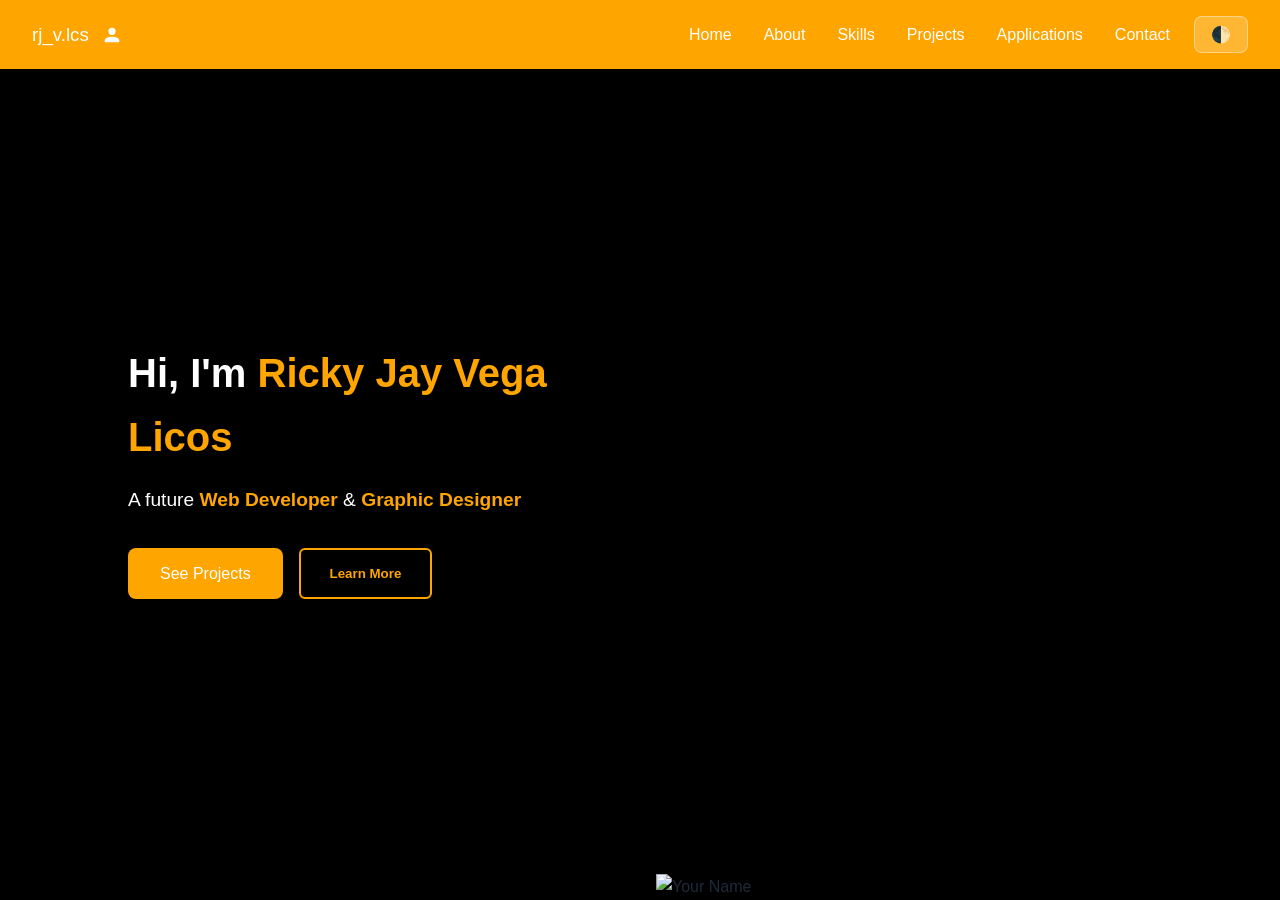
==== index.html @ 8ee668a1 "Add files via upload" ====
<!DOCTYPE html>
<html lang="en">
<head>
  <meta charset="UTF-8">
  <meta name="viewport" content="width=device-width, initial-scale=1.0">
  <title>Home | rj_v.lcs</title>
  <link rel="icon" href="images/logo.png" type="image/x-icon">
  <link rel="stylesheet" href="style.css">
  <style>
    .hero {
      padding-bottom: 0px;
      overflow: hidden;
      background-size: cover;
      background-position: center;
      background-repeat: no-repeat;
      position: relative;
      transition: background 0.3s ease;
    }
    
    .hero-content {
      padding-bottom: 60px;
      position: relative;
      z-index: 2;
    }
    
    .hero-content h1 { color: #ffffff; }
    .hero-content p { color: #ffffff; }

    [data-theme="light"] .hero-content h1 { color: #64748b !important; }
    [data-theme="light"] .hero-content p { color: #64748b !important; }
    
    .hero-image-container {
      justify-content: flex-end;
      align-items: flex-end;
      align-self: flex-end;
      height: 100%;
      position: relative;
      z-index: 2;
    }

    .hero-img {
      max-width: 550px;
      border-radius: 0;
      box-shadow: none;
    }
    
    @media (max-width: 768px) {
      .hero { 
        flex-direction: column;
        padding-top: 140px;
        justify-content: space-between;
        text-align: center;
      }
      .hero-content { padding-bottom: 2rem; }
      .hero-image-container { width: 100%; justify-content: center; }
      .hero-img { max-width: 380px; }
      .hero-buttons { justify-content: center; }
    }

    /* ==========================================
       MODAL COMPONENT ENGINE UI RULES
       ========================================== */
    .hero-buttons {
      display: flex;
      gap: 1rem;
      margin-top: 1.5rem;
      flex-wrap: wrap;
    }

    .btn-secondary {
      background: transparent;
      color: #ffa500;
      border: 2px solid #ffa500;
      padding: 0.8rem 1.8rem;
      border-radius: 6px;
      font-weight: 600;
      text-decoration: none;
      cursor: pointer;
      display: inline-flex;
      align-items: center;
      transition: all 0.2s ease;
    }

    .btn-secondary:hover {
      background: rgba(255, 165, 0, 0.1);
    }

    .modal-overlay {
      position: fixed;
      top: 0;
      left: 0;
      width: 100%;
      height: 100%;
      background: rgba(11, 15, 25, 0.85);
      backdrop-filter: blur(8px);
      -webkit-backdrop-filter: blur(8px);
      z-index: 9999;
      display: flex;
      align-items: center;
      justify-content: center;
      opacity: 0;
      pointer-events: none;
      transition: opacity 0.3s ease;
    }

    .modal-overlay.active {
      opacity: 1;
      pointer-events: auto;
    }

    .modal-card {
      background: #1e293b;
      border: 1px solid rgba(255, 255, 255, 0.1);
      width: 90%;
      max-width: 550px;
      border-radius: 12px;
      padding: 2.5rem;
      position: relative;
      box-shadow: 0 25px 50px -12px rgba(0, 0, 0, 0.5);
      transform: scale(0.9);
      transition: transform 0.3s ease;
      color: #ffffff;
      max-height: 85vh;
      overflow-y: auto;
    }

    .modal-overlay.active .modal-card {
      transform: scale(1);
    }

    [data-theme="light"] .modal-card {
      background: #ffffff;
      border: 1px solid rgba(100, 116, 139, 0.2);
      color: #1e293b;
      box-shadow: 0 25px 50px -12px rgba(100, 116, 139, 0.15);
    }

    .modal-close-btn {
      position: absolute;
      top: 1.25rem;
      right: 1.25rem;
      background: none;
      border: none;
      color: inherit;
      font-size: 1.75rem;
      cursor: pointer;
      line-height: 1;
      opacity: 0.7;
      transition: opacity 0.2s;
    }

    .modal-close-btn:hover {
      opacity: 1;
    }

    .modal-card h2 {
      margin-top: 0;
      color: #ffa500;
      font-size: 1.75rem;
      margin-bottom: 1rem;
    }

    .modal-card p {
      line-height: 1.6;
      opacity: 0.9;
      margin-bottom: 1.2rem;
    }

    .admin-link-box {
      margin-top: 2rem;
      padding-top: 1.2rem;
      border-top: 1px dashed rgba(100, 116, 139, 0.3);
      text-align: right;
    }

    .admin-edit-link {
      color: #ffa500;
      font-size: 0.9rem;
      text-decoration: underline;
      font-weight: 500;
    }

    /* ==========================================
       BRAND LOGO & USER ICON LAYOUT BLOCK
       ========================================== */
    .brand-container {
      display: flex;
      align-items: center;
      gap: 0.75rem;
    }

    .brand-user-icon {
      display: inline-flex;
      align-items: center;
      justify-content: center;
      color: var(--text-main, #ffffff);
      transition: color 0.2s ease, transform 0.2s ease;
      cursor: pointer;
      text-decoration: none;
    }

    .brand-user-icon:hover {
      color: #ffa500;
      transform: scale(1.05);
    }

    .brand-user-icon svg {
      width: 22px;
      height: 22px;
      fill: currentColor;
    }
  </style>
</head>
<body>

  <nav>
    <div class="brand-container">
      <h3>rj_v.lcs</h3>
      <a href="login.html" class="brand-user-icon" title="Admin Access Panel">
        <svg xmlns="http://www.w3.org/2000/svg" viewBox="0 0 24 24">
          <path d="M12,4A4,4 0 0,1 16,8A4,4 0 0,1 12,12A4,4 0 0,1 8,8A4,4 0 0,1 12,4M12,14C16.42,14 20,15.79 20,18V20H4V18C4,15.79 7.58,14 12,14Z" />
        </svg>
      </a>
    </div>
    
    <div class="nav-right">
      <input type="checkbox" id="menu-toggle" class="menu-toggle-input">
      <label for="menu-toggle" class="burger-menu-btn">
        <span></span>
        <span></span>
        <span></span>
      </label>
      <ul>
        <li><a href="index.html" class="active">Home</a></li>
        <li><a href="about.html">About</a></li>
        <li><a href="skills.html">Skills</a></li>
        <!-- <li class="dropdown">
          <a href="skills.html">Skills ▾</a>
          <ul class="dropdown-menu">
            <li><a href="skills.html#technical">Technical Skills</a></li>
            <li><a href="skills.html#personal">Personal Skills</a></li>
          </ul>
        </li> -->
        <li><a href="projects.html">Projects</a></li>
        <li><a href="apps.html">Applications</a></li>
        <li><a href="contact.html">Contact</a></li>
      </ul>
      <button class="theme-toggle" onclick="toggleTheme()">🌓</button>
    </div>
  </nav>

  <main id="hero-section" class="hero">
    <div class="hero-content">
      <h1>Hi, I'm <span style="color: #ffa500;">Ricky Jay Vega Licos</span></h1>
      <p>A future <span style="color: #ffa500; font-weight: bold;">Web Developer</span> & <span style="color: #ffa500; font-weight: bold;">Graphic Designer</span></p>
      <div class="hero-buttons">
        <a href="projects.html" class="btn">See Projects</a>
        <button class="btn-secondary" onclick="openModal()">Learn More</button>
      </div>
    </div>
    <div class="hero-image-container">
      <img src="images/rjvlcs_bg_main.svg" alt="Your Name" class="hero-img">
    </div>
  </main>

  <div class="modal-overlay" id="infoModal" onclick="closeModalViaOverlay(event)">
    <div class="modal-card">
      <button class="modal-close-btn" onclick="closeModal()">&times;</button>
      <h2>CAREER OBJECTIVE</h2>
      
      <div id="objectiveDisplayView">
        </div>

      <div class="admin-link-box">
        <!-- <a href="login.html" class="admin-edit-link">⚙️ Login to Edit Objective Journey Text</a> -->
      </div>
    </div>
  </div>

  <script>
    const heroSection = document.getElementById('hero-section');
    const infoModal = document.getElementById('infoModal');
    const objectiveDisplayView = document.getElementById('objectiveDisplayView');

    const defaultObjective = 
      "<p>Welcome! I specialize in bridging structural user interfaces with high-converting promotional aesthetics. My primary goal is to turn innovative designs into cleanly organized, production-ready code blocks.</p>" +
      "<p>With an active focus on responsive framework development and layout architectures, I work to establish workflows where code meets creativity efficiently.</p>";

    function updateBackground(theme) {
      if (theme === 'light') {
        heroSection.style.backgroundImage = 'none';
      } else {
        heroSection.style.backgroundImage = "url('main_bg.png')";
      }
    }

    function toggleTheme() {
      const current = document.body.getAttribute('data-theme');
      const targetTheme = current === 'light' ? 'dark' : 'light';
      document.body.setAttribute('data-theme', targetTheme);
      localStorage.setItem('theme', targetTheme);
      updateBackground(targetTheme);
    }

    function loadObjectiveContent() {
      const storedObjective = localStorage.getItem('profile_objective');
      if (storedObjective) {
        objectiveDisplayView.innerHTML = storedObjective;
      } else {
        objectiveDisplayView.innerHTML = defaultObjective;
      }
    }

    /* Modal Engine Event Dispatches */
    function openModal() {
      loadObjectiveContent(); 
      infoModal.classList.add('active');
      document.body.style.overflow = 'hidden'; 
    }

    function closeModal() {
      infoModal.classList.remove('active');
      document.body.style.overflow = ''; 
    }

    function closeModalViaOverlay(e) {
      if (e.target === infoModal) {
        closeModal();
      }
    }

    document.addEventListener('keydown', function(e) {
      if (e.key === 'Escape' && infoModal.classList.contains('active')) {
        closeModal();
      }
    });

    const savedTheme = localStorage.getItem('theme') || 'dark';
    document.body.setAttribute('data-theme', savedTheme);
    updateBackground(savedTheme);
    
    loadObjectiveContent();
  </script>
</body>
</html>
---- style.css ----
:root {
  --bg: #000000;
  --card: #ffffff;
  --text: #1e293b;
  --accent: #ffa500;
  --muted: #64748b;
}
[data-theme="light"] {
  --bg: #0f172a;
  --card: #1e293b;
  --text: #e2e8f0;
  --accent: #ffa500;
  --muted: #94a3b8;
}

* { margin: 0; padding: 0; box-sizing: border-box; }

body {
  font-family: 'Segoe UI', Tahoma, Geneva, Verdana, sans-serif;
  background: var(--bg);
  color: var(--text);
  line-height: 1.6;
  transition: 0.3s;
}

/* Responsive Navigation Bar Base Styling */
nav {
  position: fixed;
  top: 0;
  width: 100%;
  background: #ffa500 !important;
  padding: 1rem 2rem;
  display: flex;
  justify-content: space-between;
  align-items: center;
  z-index: 1000;
  box-shadow: 0 2px 10px rgba(0,0,0,0.1);
}

nav h3, nav a {
  color: #ffffff !important;
  text-decoration: none;
  font-weight: 500;
  transition: 0.2s;
}

nav ul {
  display: flex;
  gap: 2rem;
  list-style: none;
  align-items: center;
}

nav a:hover { 
  opacity: 0.8; 
}

.nav-right {
  display: flex;
  align-items: center;
  gap: 1.5rem;
}

.theme-toggle {
  background: rgba(255, 255, 255, 0.2);
  border: 1px solid rgba(255, 255, 255, 0.4);
  padding: 0.5rem 1rem;
  border-radius: 8px;
  color: white;
  cursor: pointer;
  transition: 0.2s;
  font-size: 1rem;
}

.theme-toggle:hover {
  background: rgba(255, 255, 255, 0.3);
}

/* --- NAVIGATION DROPDOWN ENGINE (DESKTOP) --- */
.dropdown {
  position: relative;
}

.dropdown-menu {
  position: absolute;
  top: 100%;
  left: 50%;
  transform: translateX(-50%) translateY(10px);
  background: #ffa500;
  min-width: 180px;
  display: flex;
  flex-direction: column;
  gap: 0;
  border-radius: 6px;
  box-shadow: 0 4px 12px rgba(0,0,0,0.15);
  opacity: 0;
  visibility: hidden;
  transition: all 0.3s ease;
  padding: 0.5rem 0;
}

.dropdown-menu li {
  width: 100%;
}

.dropdown-menu li a {
  display: block;
  padding: 0.6rem 1.2rem;
  font-size: 0.95rem;
  white-space: nowrap;
  border-top: none !important;
}

.dropdown-menu li a:hover {
  background: rgba(255, 255, 255, 0.15);
  opacity: 1;
}

/* Show Dropdown on Hover */
.dropdown:hover .dropdown-menu {
  opacity: 1;
  visibility: visible;
  transform: translateX(-50%) translateY(0);
}

/* Hidden elements for burger interaction triggers */
.menu-toggle-input {
  display: none;
}

.burger-menu-btn {
  display: none;
  flex-direction: column;
  gap: 5px;
  cursor: pointer;
  z-index: 1010;
}

.burger-menu-btn span {
  display: block;
  width: 28px;
  height: 3px;
  background-color: #ffffff;
  border-radius: 2px;
  transition: 0.3s ease;
}

main {
  padding: 100px 10% 60px 10%;
  min-height: 100vh;
}

/* Base Global Layout Components */
.hero {
  display: flex;
  flex-direction: row;
  align-items: center;
  justify-content: space-between;
  gap: 2rem;
  text-align: left;
}

.hero-content {
  flex: 1;
  max-width: 600px;
}

.hero h1 {
  font-size: 2.5rem;
  margin-bottom: 1rem;
}

.hero p {
  font-size: 1.2rem;
  color: var(--muted);
  margin-bottom: 2rem;
}

.hero-image-container {
  flex: 1;
  display: flex;
  justify-content: center;
  align-items: center;
}

.hero-img {
  width: 100%;
  max-width: 400px;
  height: auto;
  border-radius: 20px;
  box-shadow: 0 10px 30px rgba(0,0,0,0.2);
  object-fit: cover;
}

.btn {
  background: var(--accent);
  color: white;
  padding: 0.8rem 2rem;
  border-radius: 8px;
  text-decoration: none;
  display: inline-block;
  transition: 0.2s;
  font-weight: 500;
  border: none;
  cursor: pointer;
}

.btn:hover { transform: translateY(-2px); }

h2 {
  font-size: 2.5rem;
  margin-bottom: 2rem;
  text-align: center;
}

.grid {
  display: grid;
  grid-template-columns: repeat(auto-fit, minmax(280px, 1fr));
  gap: 2rem;
}

.card {
  background: var(--card);
  padding: 1.5rem;
  border-radius: 12px;
  transition: 0.3s;
}

.card:hover { transform: translateY(-5px); }

.skill-bar {
  background: var(--bg);
  border-radius: 8px;
  overflow: hidden;
  margin: 0.8rem 0;
}

.skill-fill {
  background: var(--accent);
  height: 10px;
  width: 0;
  transition: width 1.5s ease;
}

.project-img {
  width: 100%;
  height: 200px;
  object-fit: cover;
  border-radius: 8px;
  margin-bottom: 1rem;
}

form {
  display: flex;
  flex-direction: column;
  gap: 1rem;
  max-width: 600px;
  margin: 0 auto;
}

input, textarea {
  padding: 1rem;
  border-radius: 8px;
  border: 1px solid var(--muted);
  background: var(--card);
  color: var(--text);
  font-family: inherit;
}

/* Global Mobile View Engine Overrides */
@media (max-width: 768px) {
  nav {
    padding: 1rem 1.5rem;
  }

  .burger-menu-btn {
    display: flex;
  }

  nav ul {
    position: absolute;
    top: 100%;
    left: 0;
    width: 100%;
    background: #ffa500;
    flex-direction: column;
    gap: 0;
    padding: 0;
    max-height: 0;
    overflow: hidden;
    transition: max-height 0.3s ease-in-out;
    box-shadow: 0 4px 10px rgba(0,0,0,0.1);
  }

  nav ul li {
    width: 100%;
    text-align: start;
    padding-left: 2;
  }

  nav ul li a {
    display: block;
    padding: 1.2rem 0;
    border-top: 1px solid rgba(255, 255, 255, 0.15);
    width: 100%;
  }

  /* Mobile Dropdown Sub-menu Stack Fixes */
  .dropdown-menu {
    position: relative;
    transform: none;
    opacity: 1;
    visibility: visible;
    max-height: 0;
    overflow: hidden;
    box-shadow: none;
    background: rgba(0, 0, 0, 0.05);
    width: 100%;
    padding: 0;
    transition: max-height 0.3s ease;
  }

  /* Expand Sub-menu Items When Hamburger is Opened */
  .menu-toggle-input:checked ~ ul .dropdown-menu {
    max-height: 200px;
  }

  .dropdown-menu li a {
    padding: 1rem 0;
    background: rgba(0, 0, 0, 0.05);
  }

  .menu-toggle-input:checked ~ ul {
    max-height: 600px; /* Expanded room to contain sub-links cleanly */
  }

  .menu-toggle-input:checked ~ .burger-menu-btn span:nth-child(1) {
    transform: rotate(45deg) translate(6deg, 5deg);
  }
  
  .menu-toggle-input:checked ~ .burger-menu-btn span:nth-child(2) {
    opacity: 0;
  }
  
  .menu-toggle-input:checked ~ .burger-menu-btn span:nth-child(3) {
    transform: rotate(-45deg) translate(6deg, -5deg);
  }

  main { 
    padding: 120px 6% 40px 6%; 
  }
}
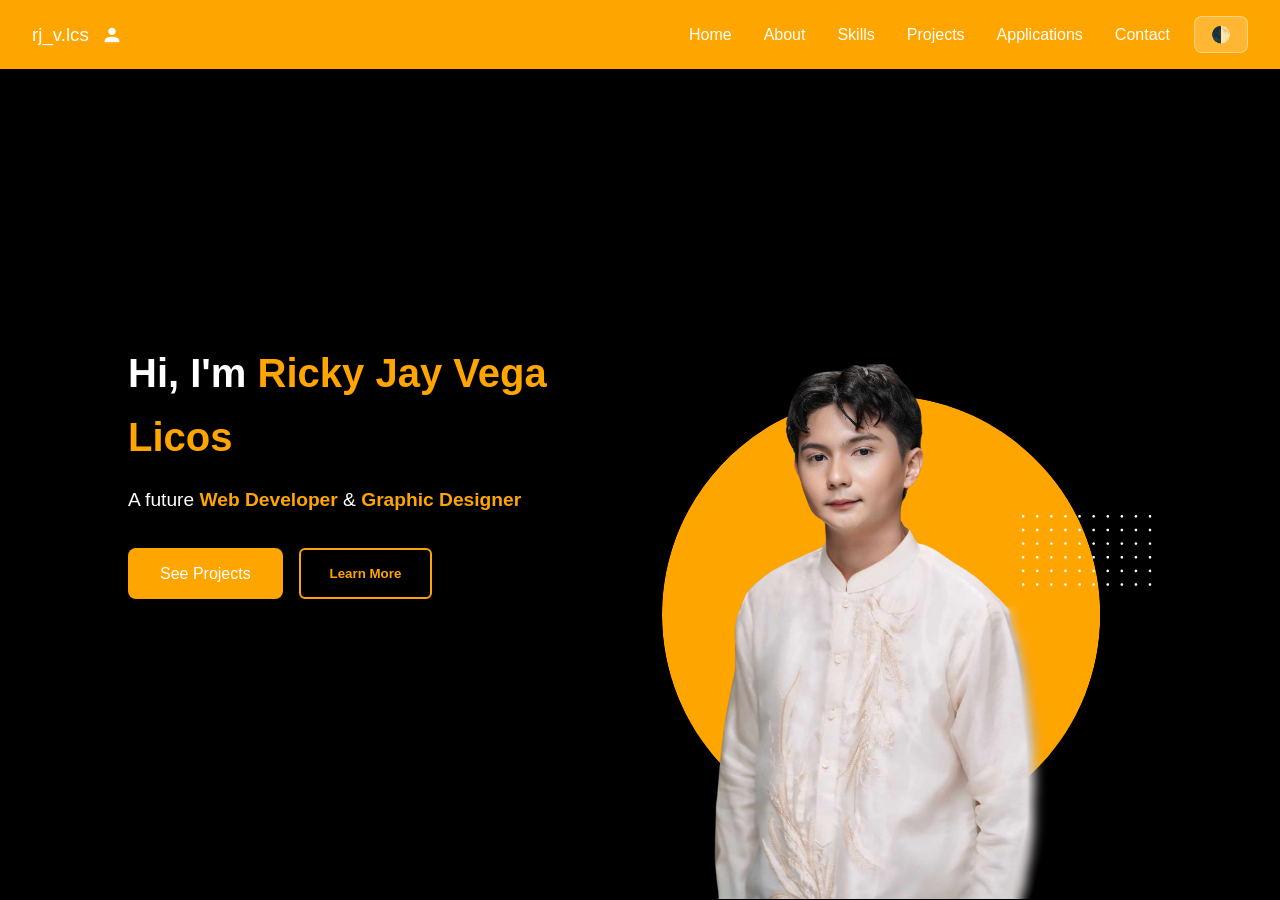
==== commit bec9a133: "Update index.html" ====
--- a/index.html
+++ b/index.html
@@ -39,7 +39,7 @@
     }
 
     .hero-img {
-      max-width: 550px;
+      max-width: 490px;
       border-radius: 0;
       box-shadow: none;
     }
@@ -100,12 +100,14 @@
       justify-content: center;
       opacity: 0;
       pointer-events: none;
-      transition: opacity 0.3s ease;
+      visibility: hidden;
+      transition: opacity 0.3s ease, visibility 0.3s ease;
     }
 
     .modal-overlay.active {
       opacity: 1;
       pointer-events: auto;
+      visibility: visible;
     }
 
     .modal-card {
@@ -234,13 +236,6 @@
         <li><a href="index.html" class="active">Home</a></li>
         <li><a href="about.html">About</a></li>
         <li><a href="skills.html">Skills</a></li>
-        <!-- <li class="dropdown">
-          <a href="skills.html">Skills ▾</a>
-          <ul class="dropdown-menu">
-            <li><a href="skills.html#technical">Technical Skills</a></li>
-            <li><a href="skills.html#personal">Personal Skills</a></li>
-          </ul>
-        </li> -->
         <li><a href="projects.html">Projects</a></li>
         <li><a href="apps.html">Applications</a></li>
         <li><a href="contact.html">Contact</a></li>
@@ -269,10 +264,11 @@
       <h2>CAREER OBJECTIVE</h2>
       
       <div id="objectiveDisplayView">
-        </div>
+       
+        <p>Seeking a challenging role in an IT organization where I can leverage my technical skills and contribute to company growth. wennnn</p>
+      </div>
 
       <div class="admin-link-box">
-        <!-- <a href="login.html" class="admin-edit-link">⚙️ Login to Edit Objective Journey Text</a> -->
       </div>
     </div>
   </div>
@@ -281,10 +277,6 @@
     const heroSection = document.getElementById('hero-section');
     const infoModal = document.getElementById('infoModal');
     const objectiveDisplayView = document.getElementById('objectiveDisplayView');
-
-    const defaultObjective = 
-      "<p>Welcome! I specialize in bridging structural user interfaces with high-converting promotional aesthetics. My primary goal is to turn innovative designs into cleanly organized, production-ready code blocks.</p>" +
-      "<p>With an active focus on responsive framework development and layout architectures, I work to establish workflows where code meets creativity efficiently.</p>";
 
     function updateBackground(theme) {
       if (theme === 'light') {
@@ -306,8 +298,6 @@
       const storedObjective = localStorage.getItem('profile_objective');
       if (storedObjective) {
         objectiveDisplayView.innerHTML = storedObjective;
-      } else {
-        objectiveDisplayView.innerHTML = defaultObjective;
       }
     }
 
@@ -342,4 +332,4 @@
     loadObjectiveContent();
   </script>
 </body>
-</html>+</html>
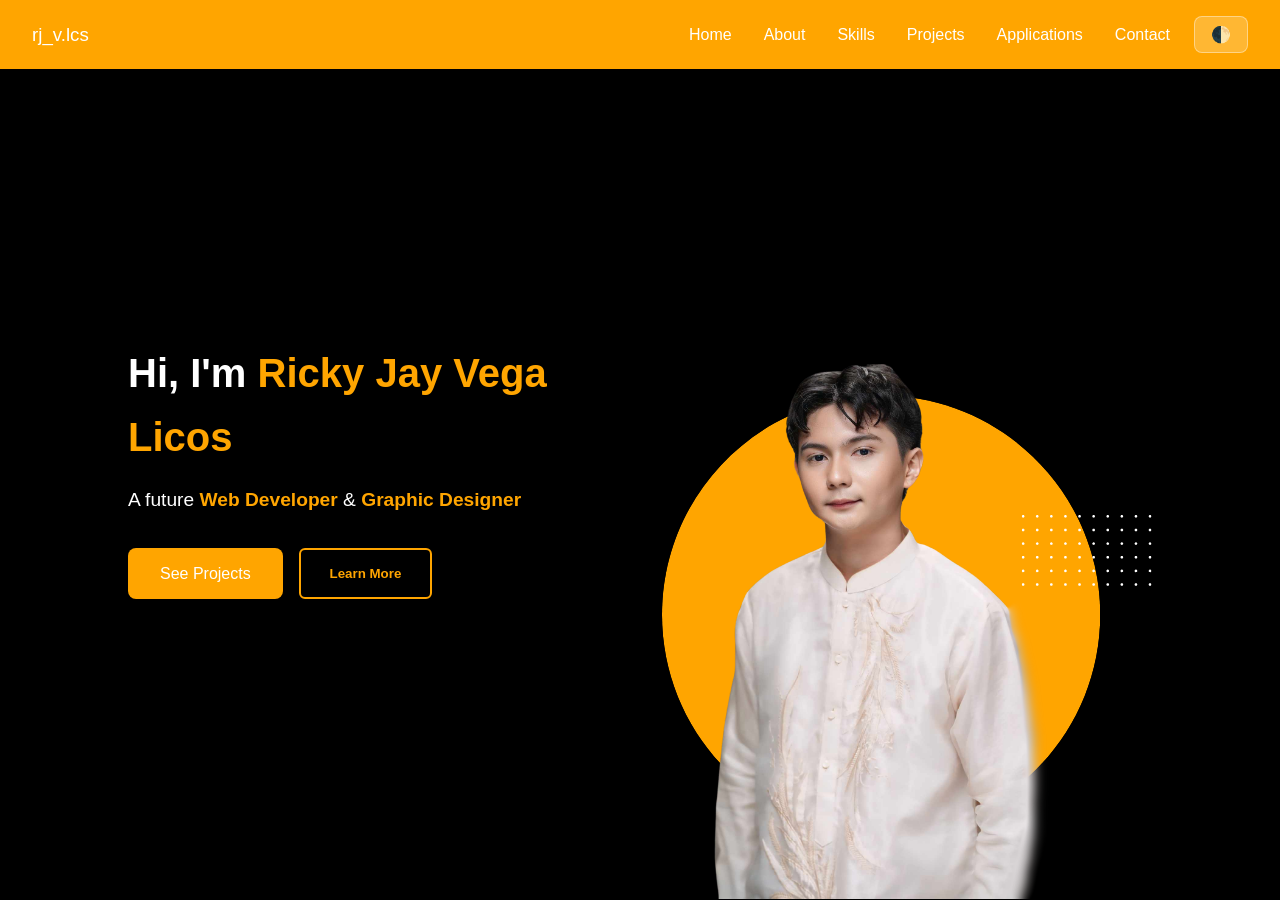
==== commit 38af7365: "Update index.html" ====
--- a/index.html
+++ b/index.html
@@ -58,8 +58,8 @@
     }
 
     /* ==========================================
-       MODAL COMPONENT ENGINE UI RULES
-       ========================================== */
+        MODAL COMPONENT ENGINE UI RULES
+        ========================================== */
     .hero-buttons {
       display: flex;
       gap: 1rem;
@@ -219,9 +219,9 @@
     <div class="brand-container">
       <h3>rj_v.lcs</h3>
       <a href="login.html" class="brand-user-icon" title="Admin Access Panel">
-        <svg xmlns="http://www.w3.org/2000/svg" viewBox="0 0 24 24">
+        <!-- <svg xmlns="http://www.w3.org/2000/svg" viewBox="0 0 24 24">
           <path d="M12,4A4,4 0 0,1 16,8A4,4 0 0,1 12,12A4,4 0 0,1 8,8A4,4 0 0,1 12,4M12,14C16.42,14 20,15.79 20,18V20H4V18C4,15.79 7.58,14 12,14Z" />
-        </svg>
+        </svg> -->
       </a>
     </div>
     
@@ -264,8 +264,8 @@
       <h2>CAREER OBJECTIVE</h2>
       
       <div id="objectiveDisplayView">
-       
-        <p>Seeking a challenging role in an IT organization where I can leverage my technical skills and contribute to company growth. wennnn</p>
+        <!-- 📝 EDIT YOUR TEXT DIRECTLY HERE -->
+        <p>Seeking a challenging role in an IT organization where I can leverage my technical skills and contribute to company growth.</p>
       </div>
 
       <div class="admin-link-box">
@@ -303,7 +303,12 @@
 
     /* Modal Engine Event Dispatches */
     function openModal() {
-      loadObjectiveContent(); 
+      /* 
+        ⚠️ INTERNET CHROME CACHE OVERRIDE SAFETY SWITCH:
+        I have added '//' below to stop JavaScript from overwriting your HTML edits.
+        Uncomment it when you want your admin dashboard updates to work again.
+      */
+      // loadObjectiveContent(); 
       infoModal.classList.add('active');
       document.body.style.overflow = 'hidden'; 
     }
@@ -329,7 +334,12 @@
     document.body.setAttribute('data-theme', savedTheme);
     updateBackground(savedTheme);
     
-    loadObjectiveContent();
+    /* 
+      ⚠️ INTERNET CHROME CACHE OVERRIDE SAFETY SWITCH:
+      I have added '//' below to stop JavaScript from overwriting your HTML edits.
+      Uncomment it when you want your admin dashboard updates to work again.
+    */
+    // loadObjectiveContent();
   </script>
 </body>
 </html>
--- a/style.css
+++ b/style.css
@@ -349,4 +349,4 @@
   main { 
     padding: 120px 6% 40px 6%; 
   }
-}+}
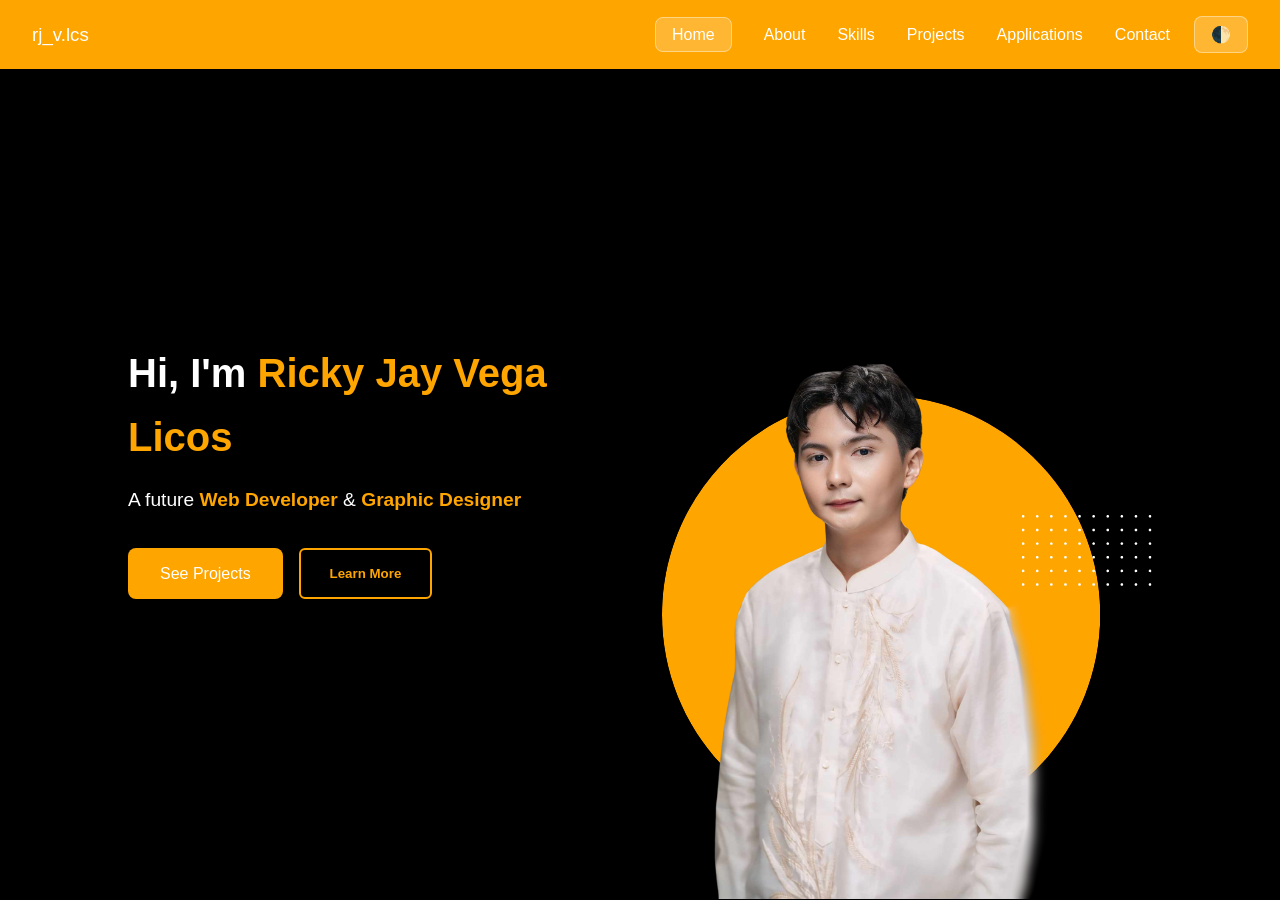
==== commit 7b60d39e: "Update index.html" ====
--- a/index.html
+++ b/index.html
@@ -233,7 +233,7 @@
         <span></span>
       </label>
       <ul>
-        <li><a href="index.html" class="active">Home</a></li>
+        <li><a style="background: rgba(255, 255, 255, 0.2); border: 1px solid rgba(255, 255, 255, 0.4); padding: 5px; padding: 0.5rem 1rem; border-radius: 8px;" href="index.html" class="active">Home</a></li>
         <li><a href="about.html">About</a></li>
         <li><a href="skills.html">Skills</a></li>
         <li><a href="projects.html">Projects</a></li>
